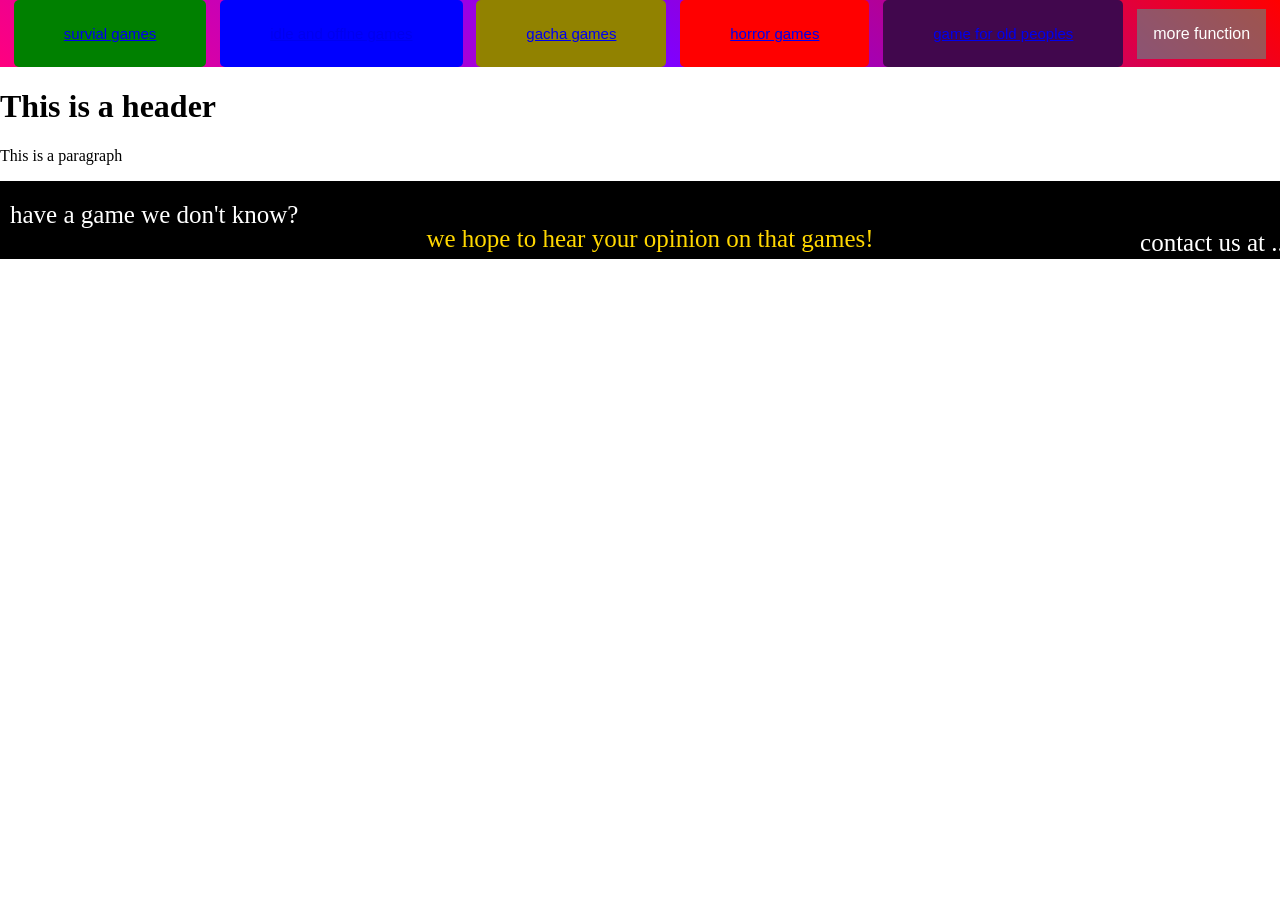
==== html/index.html @ 25352982 "update code" ====
<!DOCTYPE html>
<html>
    <main>
    <head>
        <title>games review website</title>
        <link rel="stylesheet" href="..\css\style.css">
    </head>
    <body>
        <header>
            <section id="genres">
                <nav>
                    <!-- <div class = "gap_test">
                        <img src="C:\Users\pc\OneDrive/Desktop\html_learn\images\control.png">
                        <button class="button"><a href="#genres">genres</a></button>
                        <button class="button"><a href ="facts.html">game facts</a></button>
                        <button class="button"><a href ="#about_us">about us</a></button>
                        <button class="button"><a href="register.html">register</a></button>
                    </div> -->

                    <div class="gap_test">
                        <button class = "textbtn1"><a href="genre1.html" class ="link">survial games</a></button>
                        <button class = "textbtn2"><a href="genre2.html">idle and offlne games</a></button>
                        <button class = "textbtn3"><a href="genre3.html">gacha games</a></button>
                        <button class = "textbtn4"><a href="genre4.html">horror games</a></button>
                        <button class = "textbtn5"><a href="genre5.html">game for old peoples</a></button>
                        <div class="dropdown">
                        <button onclick="myFunction()" class="dropbtn">more function</button>
                        <div id="myDropdown" class="dropdown-content">
                            <a href ="facts.html">game facts</a>
                            <a href ="#about_us">about us</a>
                            <a href="register.html">register</a>
                        </div>
                        </div>
                    </div>
                </nav>
            </section>
        </header>
            <div id="gap3">
            <h1>This is a header</h1>
            <p>This is a paragraph</p>
            </div>
                
            <section id = "about_us">
                <footer class="block2">
                <p3>have a game we don't know?
                <p3 class ="right">contact us at ...</p3>
                </p3>
                <p3 class ="center2">we hope to hear your opinion on that games!</p3>
                </footer> 
            </section>      
    </body>


        <script src="..\java\pictures.js"></script>
        <script src="..\java\test.js"></script>
    </main>
</html>
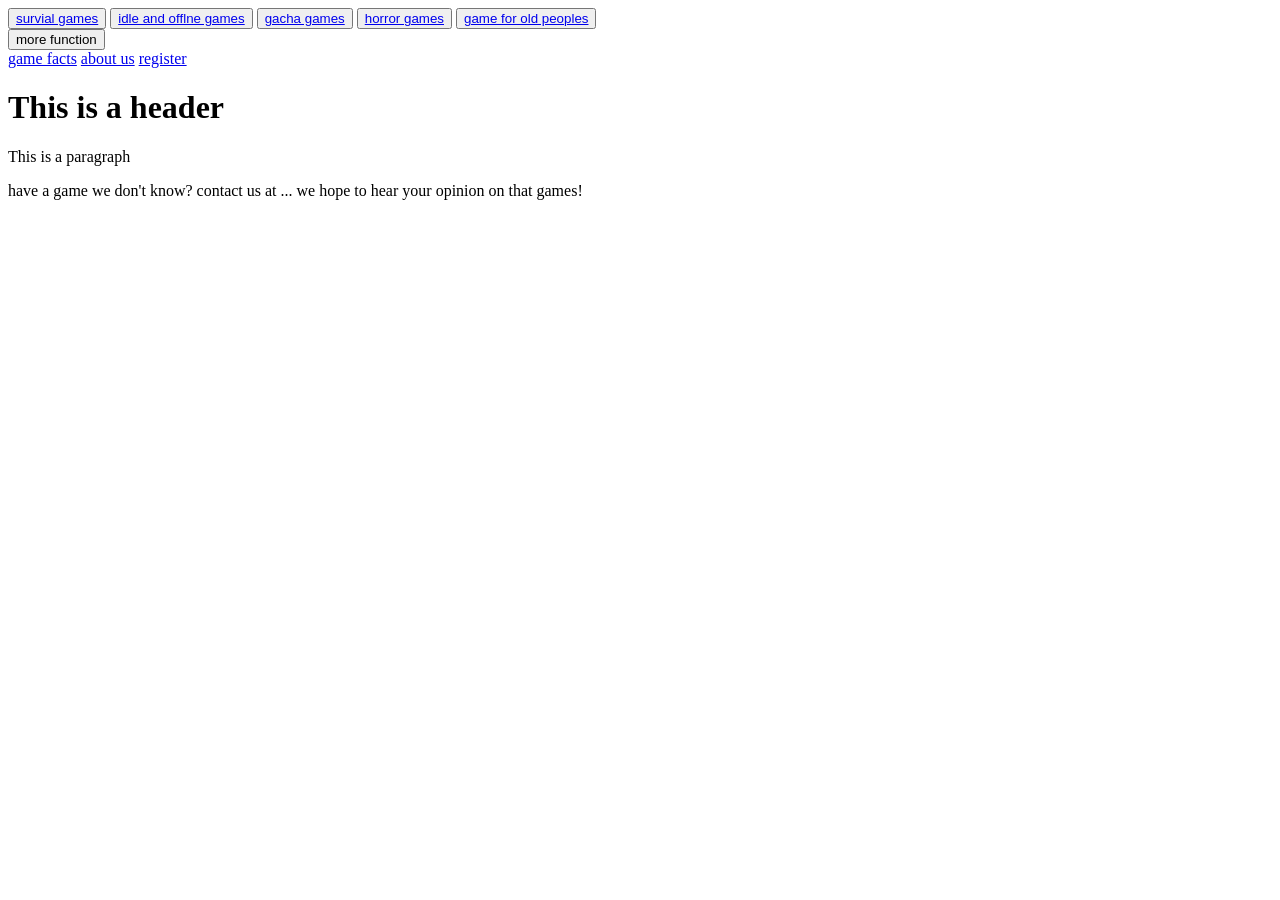
==== commit 93a68277: "update code1" ====
--- a/html/index.html
+++ b/html/index.html
@@ -3,7 +3,7 @@
     <main>
     <head>
         <title>games review website</title>
-        <link rel="stylesheet" href="..\css\style.css">
+        <link rel="stylesheet" href=".\css\style.css">
     </head>
     <body>
         <header>
@@ -51,8 +51,8 @@
     </body>
 
 
-        <script src="..\java\pictures.js"></script>
-        <script src="..\java\test.js"></script>
+        <script src=".\java\pictures.js"></script>
+        <script src=".\java\test.js"></script>
     </main>
 </html>
 
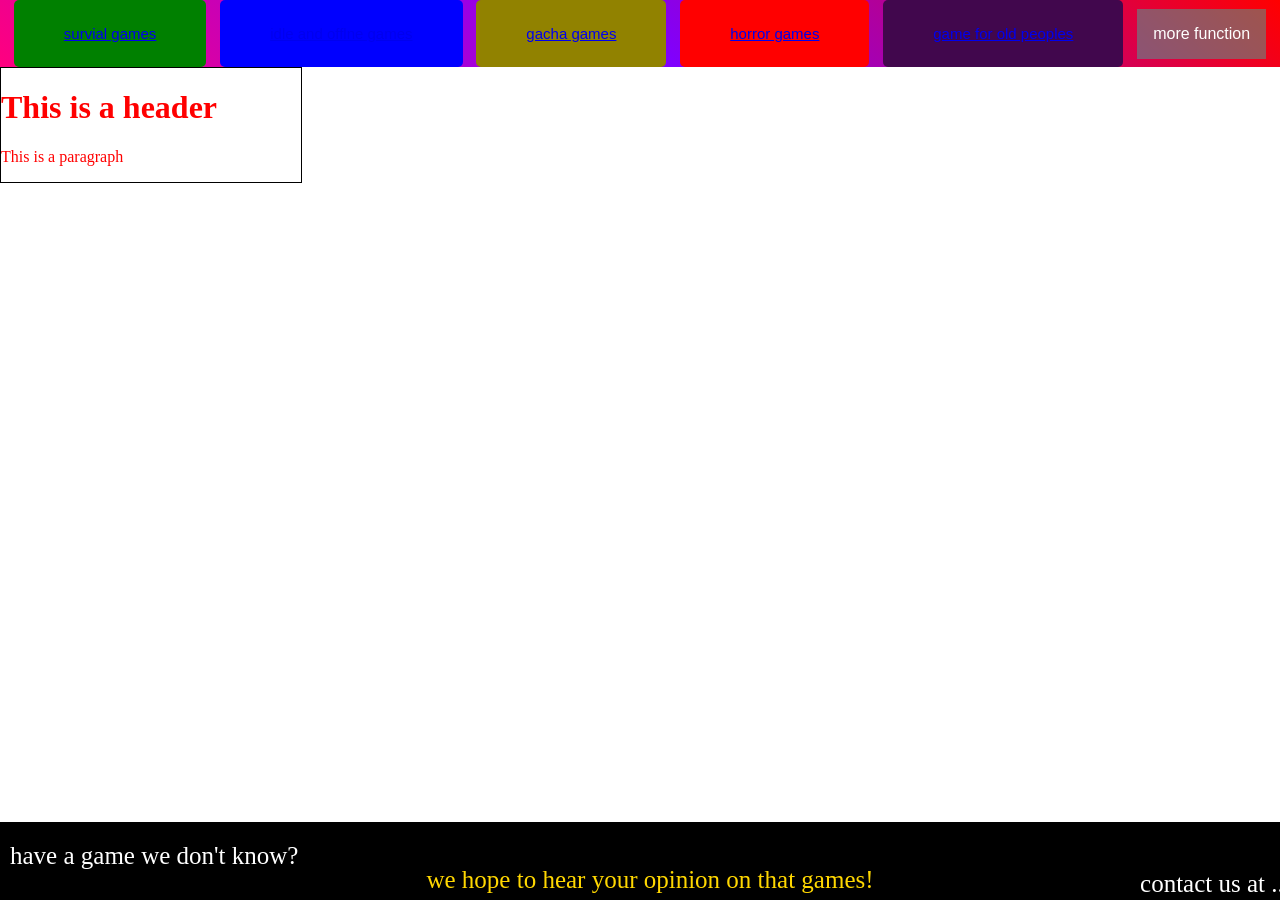
==== commit 8c63d4b0: "update cod21" ====
--- a/html/index.html
+++ b/html/index.html
@@ -3,7 +3,7 @@
     <main>
     <head>
         <title>games review website</title>
-        <link rel="stylesheet" href=".\css\style.css">
+        <link rel="stylesheet" href="../css/style.css">
     </head>
     <body>
         <header>
@@ -51,8 +51,8 @@
     </body>
 
 
-        <script src=".\java\pictures.js"></script>
-        <script src=".\java\test.js"></script>
+        <script src="../java/pictures.js"></script>
+        <script src="../java/test.js"></script>
     </main>
 </html>
 
--- a/css/style.css
+++ b/css/style.css
@@ -0,0 +1,335 @@
+.textbtn1 {
+                background-color: green;
+                color: black;
+                font-size: 15px;
+                padding: 25px 50px;
+                border: none;
+                border-radius: 5px;
+                cursor: pointer;
+                text-decoration: none;
+            }
+            .textbtn2 {
+                background-color: blue;
+                color: black;
+                font-size: 15px;
+                padding: 25px 50px;
+                border: none;
+                border-radius: 5px;
+                cursor: pointer;
+                text-decoration: none;
+            }
+            .textbtn3 {
+                background-color: rgb(145, 130, 0);
+                color: black;
+                font-size: 15px;
+                padding: 25px 50px;
+                border: none;
+                border-radius: 5px;
+                cursor: pointer;
+                text-decoration: none;
+            }
+            .textbtn4 {
+                background-color: red;
+                color: black;
+                font-size: 15px;
+                padding: 25px 50px;
+                border: none;
+                border-radius: 5px;
+                cursor: pointer;
+                text-decoration: none;
+            }
+            .textbtn5 {
+                background-color: rgb(65, 7, 77);
+                color: black;
+                font-size: 15px;
+                padding: 25px 50px;
+                border: none;
+                border-radius: 5px;
+                cursor: pointer;
+                text-decoration: none;
+            }
+            .textbtn6 {
+                background-color: limegreen;
+                color: white;
+                font-size: 15px;
+                padding: 12px;
+                border: none;
+                border-radius: 5px;
+                cursor: pointer;
+
+            }
+            .textbtn7 {
+                background-color: lightskyblue;
+                color: white;
+                font-size: 15px;
+                padding: 12px;
+                border: none;
+                border-radius: 5px;
+                cursor: pointer;
+            }
+            .textbtn8 {
+                background-color: blueviolet;
+                color: white;
+                font-size: 15px;
+                padding: 12px;
+                border: none;
+                border-radius: 5px;
+                cursor: pointer;
+            }
+            .textbtn9 {
+                background-color: orange;
+                color: white;
+                font-size: 15px;
+                padding: 12px;
+                border: none;
+                border-radius: 5px;
+                cursor: pointer;
+            }
+            p1 {
+                font-size: 50px;
+            }
+            p4 {
+                font-size: 50px;
+            }
+            p2 {
+                font-size: 25px;
+            }
+            p3 {
+                font-size: 25px;
+            }
+            .scale {
+                font-size: 50px;
+                align-items: center;
+            }
+            .center {
+                display: flex;
+                justify-content: center;
+                align-items: center;
+                height: 200px;
+                
+            }
+            .center2 {
+                display: flex;
+                justify-content: center;
+                align-items: center;
+                height: 0px;
+                color:gold;
+            }
+            .right {
+                display: flex;
+                justify-content: right;
+                align-items: right;
+                height: 10px;
+            }
+            .gap {
+                display: flex;
+                justify-content: space-evenly;
+                align-items: center;
+            }
+            .gap_test{
+                display: flex;
+                justify-content: space-evenly;
+                align-items: center;
+                background: linear-gradient(45deg, #ff007f, #7f00ff, red);
+            }
+            .gap2 {
+                display: flex;
+                justify-content: space-evenly;
+                align-items: center;
+            }
+
+            body {
+            background-repeat: no-repeat;
+            background-attachment: fixed;
+            background-size: cover;
+            justify-content: space-evenly; 
+            align-items: center;     
+            min-height: 100vh;      
+            margin: 0; 
+            transition:background-image 1s ease-in-out;
+            background-size: cover;
+            background-position: center;
+            } 
+            .block2 {
+            display: block;
+            width: 100%;
+            border: none;
+            background-color: black;
+            color: white;
+            padding: 20px 10px;
+            font-size: 16px;
+            cursor: pointer;
+            /* text-align: center; */
+        }
+        .block3{
+            background-image: url('C:/Users/pc/OneDrive/Desktop/html_learn/images/image.png');
+            background-repeat: no-repeat;            
+            background-size: cover; 
+            background-position: center; 
+            border: none;
+            color: white;
+            padding: 300px 10px;
+            text-align: center;
+        }
+        .button {
+            background-color: #aa046a;
+            border: none;
+            color: white;
+            padding: 25px 75px;
+            text-align: center;
+            text-decoration: none;
+            display: inline-block;
+            font-size: 25px;
+            margin: 4px 2px;
+            cursor: pointer;
+            }
+            .yellow {
+                animation: colorCycle2 3.5s infinite;
+            }
+            #myVideo {
+            /* position: absolute; */
+            right: 0;
+            bottom: 10;
+            min-width: 120%;
+            min-height: 100%;
+            }
+
+            /* Add some content at the bottom of the video/page */
+            .content {
+            position: absolute;
+            bottom: 0;
+            background: rgba(0, 0, 0, 0.5);
+            color: #f1f1f1;
+            width: 100%;
+            padding: 100px;
+            }
+
+            /* Style the button used to pause/play the video */
+            #myBtn {
+            position: absolute;
+            width: 200px;
+            font-size: 18px;
+            padding: 10px;
+            border: none;
+            background: #000;
+            color: #fff;
+            cursor: pointer;
+            }
+
+            #myBtn:hover {
+            background: #ddd;
+            color: black;
+            }
+            .WIP{
+            /* padding:25px 50px; */
+            /* font-size: 16px; */
+            color: white;
+            /* border: none;
+            border-radius: 4px;
+            cursor: pointer; */
+            /* Tells the browser to run the "colorCycle" animation every 2 seconds infinitely */
+            animation: colorCycle 3.5s infinite;
+        }
+            @keyframes colorCycle {
+            0%   { background-color: #ff4d4d; } /* Red */
+            25%  { background-color: #4da6ff; } /* Blue */
+            50% { background-color: #f3b406; } /* Back to Red */
+            75% { background-color: #1af306; } /* Back to Red */
+            100% { background-color: #ff4d4d; } /* Back to Red */
+        }
+            @keyframes colorCycle2 {
+            0%   { background-color: #3ef810; } /* Red */
+            25%  { background-color: #ff594d; } /* Blue */
+            50% { background-color: #f3b406; } /* Back to Red */
+            75% { background-color: #4c13a8; } /* Back to Red */
+            100% { background-color: #3ef810; } /* Back to Red */
+        }
+        @keyframes colorCycle3 {
+        0%   { color: #3ef810; } /* Red */
+        25%  { color: #ff594d; } /* Blue */
+        50% { color: #f3b406; } /* Back to Red */
+        75% { color: #4c13a8; } /* Back to Red */
+        100% { color: #3ef810; } /* Back to Red */
+        }
+                .center {
+            margin-left: auto;
+            margin-right: auto;
+            border: 6px;
+
+            }
+            table, th, td {
+            border: 3px solid white;
+            border-collapse: collapse;
+            }
+.dropbtn {
+  background-color: #29c0a770;
+  color: white;
+  padding: 16px;
+  font-size: 16px;
+  border: none;
+  cursor: pointer;
+}
+
+/* Dropdown button on hover & focus */
+.dropbtn:hover, .dropbtn:focus {
+  background-color: #2980B9;
+}
+
+/* The container <div> - needed to position the dropdown content */
+.dropdown {
+  position: relative;
+  display: inline-block;
+}
+
+/* Dropdown Content (Hidden by Default) */
+.dropdown-content {
+  display: none;
+  position: absolute;
+  background-color: #f1f1f1;
+  min-width: 160px;
+  box-shadow: 0px 8px 16px 0px rgba(0,0,0,0.2);
+  z-index: 1;
+}
+
+/* Links inside the dropdown */
+.dropdown-content a {
+  color: black;
+  padding: 12px 16px;
+  text-decoration: none;
+  display: block;
+}
+
+/* Change color of dropdown links on hover */
+.dropdown-content a:hover {background-color: #ddd;}
+
+/* Show the dropdown menu (use JS to add this class to the .dropdown-content container when the user clicks on the dropdown button) */
+.show {display:block;}
+
+
+
+footer {
+position: fixed;
+left: 0;
+bottom: 0;
+width: 100%;
+background-color: black;
+color: white;
+/* text-align: center; */
+}
+
+#myDIV {
+  border: 1px solid black;
+  width: 300px;
+  color: red;
+  animation: mymove 5s infinite;
+}
+#gap3 {
+    border: 1px solid black;
+    width: 300px;
+    color: red;
+    animation: colorCycle3 3.5s infinite;
+}
+
+@keyframes mymove {
+  50% {color: blue;}
+}
